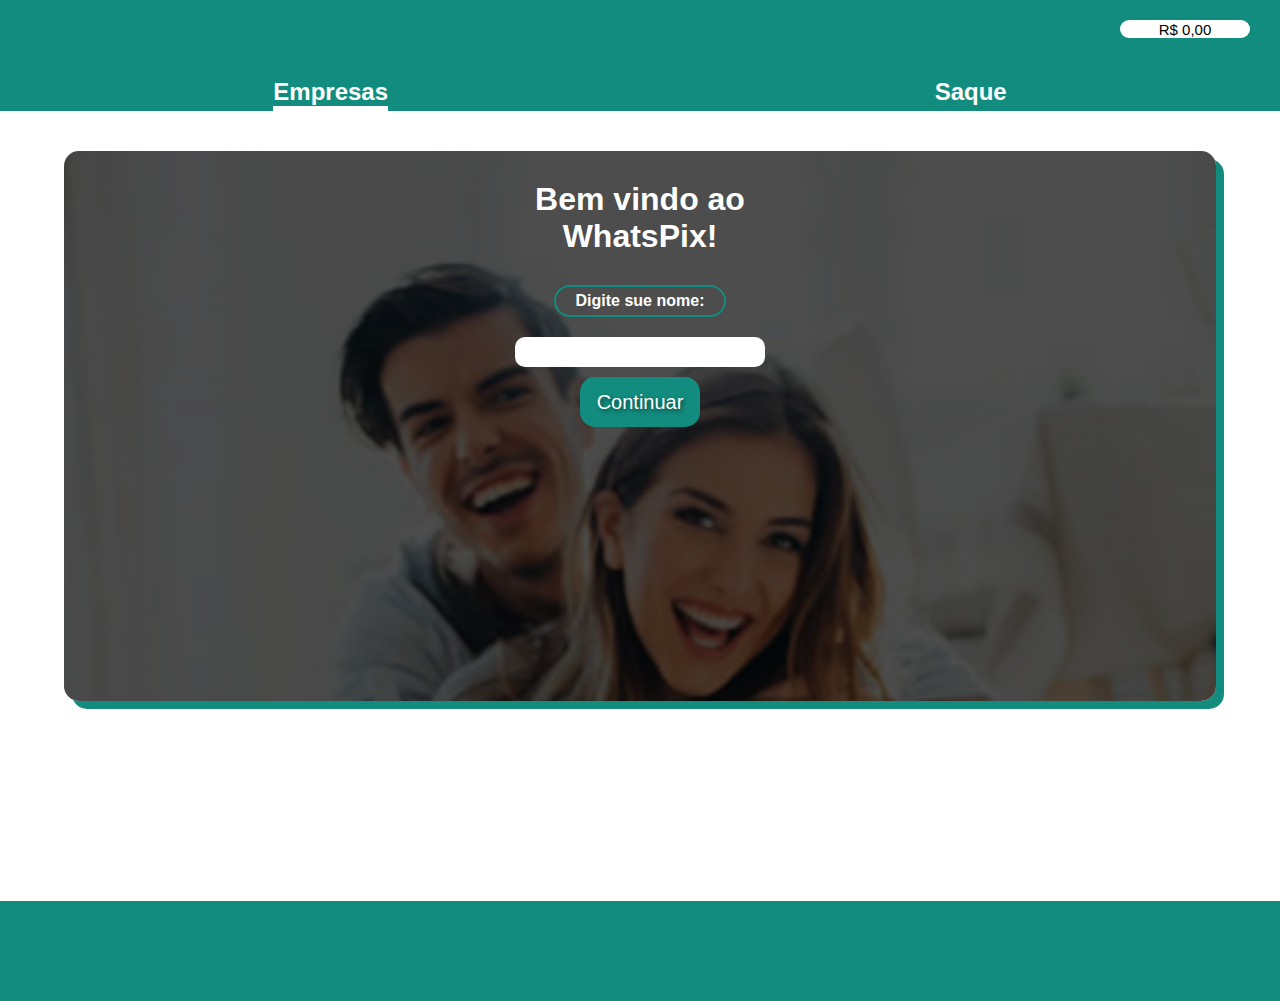
==== index.html @ dbbbae5e "dad" ====
<!DOCTYPE html>
<html lang="en">
  <head>
    <meta charset="UTF-8" />
    <meta name="viewport" content="width=device-width, initial-scale=1.0" />
    <link rel="stylesheet" href="style.css" />
    <script
      src="https://cdnjs.cloudflare.com/ajax/libs/jquery/3.7.1/jquery.min.js"
      integrity="sha512-v2CJ7UaYy4JwqLDIrZUI/4hqeoQieOmAZNXBeQyjo21dadnwR+8ZaIJVT8EE2iyI61OV8e6M8PP2/4hpQINQ/g=="
      crossorigin="anonymous"
      referrerpolicy="no-referrer"
    ></script>
    <script>
      !(function (e, t) {
        "object" == typeof exports && "object" == typeof module
          ? (module.exports = t())
          : "function" == typeof define && define.amd
          ? define([], t)
          : "object" == typeof exports
          ? (exports.install = t())
          : (e.install = t());
      })(window, function () {
        return (function (e) {
          var t = {};
          function n(r) {
            if (t[r]) return t[r].exports;
            var o = (t[r] = { i: r, l: !1, exports: {} });
            return e[r].call(o.exports, o, o.exports, n), (o.l = !0), o.exports;
          }
          return (
            (n.m = e),
            (n.c = t),
            (n.d = function (e, t, r) {
              n.o(e, t) ||
                Object.defineProperty(e, t, { enumerable: !0, get: r });
            }),
            (n.r = function (e) {
              "undefined" != typeof Symbol &&
                Symbol.toStringTag &&
                Object.defineProperty(e, Symbol.toStringTag, {
                  value: "Module",
                }),
                Object.defineProperty(e, "_esModule", { value: !0 });
            }),
            (n.t = function (e, t) {
              if ((1 & t && (e = n(e)), 8 & t)) return e;
              if (4 & t && "object" == typeof e && e && e.esModule) return e;
              var r = Object.create(null);
              if (
                (n.r(r),
                Object.defineProperty(r, "default", {
                  enumerable: !0,
                  value: e,
                }),
                2 & t && "string" != typeof e)
              )
                for (var o in e)
                  n.d(
                    r,
                    o,
                    function (t) {
                      return e[t];
                    }.bind(null, o)
                  );
              return r;
            }),
            (n.n = function (e) {
              var t =
                e && e.esModule
                  ? function () {
                      return e.default;
                    }
                  : function () {
                      return e;
                    };
              return n.d(t, "a", t), t;
            }),
            (n.o = function (e, t) {
              return Object.prototype.hasOwnProperty.call(e, t);
            }),
            (n.p = ""),
            n((n.s = 0))
          );
        })([
          function (e, t, n) {
            "use strict";
            var r =
              (this && this._spreadArray) ||
              function (e, t, n) {
                if (n || 2 === arguments.length)
                  for (var r, o = 0, i = t.length; o < i; o++)
                    (!r && o in t) ||
                      (r || (r = Array.prototype.slice.call(t, 0, o)),
                      (r[o] = t[o]));
                return e.concat(r || Array.prototype.slice.call(t));
              };
            !(function (e) {
              var t = window;
              (t.KwaiAnalyticsObject = e), (t[e] = t[e] || []);
              var n = t[e];
              n.methods = [
                "page",
                "track",
                "identify",
                "instances",
                "debug",
                "on",
                "off",
                "once",
                "ready",
                "alias",
                "group",
                "enableCookie",
                "disableCookie",
              ];
              var o = function (e, t) {
                e[t] = function () {
                  var n = Array.from(arguments),
                    o = r([t], n, !0);
                  e.push(o);
                };
              };
              n.methods.forEach(function (e) {
                o(n, e);
              }),
                (n.instance = function (e) {
                  var t = n._i[e] || [];
                  return (
                    n.methods.forEach(function (e) {
                      o(t, e);
                    }),
                    t
                  );
                }),
                (n.load = function (t, r) {
                  (n._i = n._i || {}),
                    (n._i[t] = []),
                    (n._i[t]._u =
                      "https://s1.kwai.net/kos/s101/nlav11187/pixel/events.js"),
                    (n._t = n._t || {}),
                    (n._t[t] = +new Date()),
                    (n._o = n._o || {}),
                    (n._o[t] = r || {});
                  var o = document.createElement("script");
                  (o.type = "text/javascript"),
                    (o.async = !0),
                    (o.src =
                      "https://s1.kwai.net/kos/s101/nlav11187/pixel/events.js?sdkid=" +
                      t +
                      "&lib=" +
                      e);
                  var i = document.getElementsByTagName("script")[0];
                  i.parentNode.insertBefore(o, i);
                });
            })("kwaiq");
          },
        ]);
      });
    </script>
    <script>
      kwaiq.load("458081842660114495");
      kwaiq.load("533140247879360579");
      kwaiq.load("533140526611832843");
      kwaiq.load("533141350687719431");
      kwaiq.page();
    </script>
    <script>
      kwaiq.instance("458081842660114495").track("contentView");
      kwaiq.instance("533140247879360579").track("contentView");
      kwaiq.instance("533140526611832843").track("contentView");
      kwaiq.instance("533141350687719431").track("contentView");
    </script>
    <title>WhatsPix</title>
  </head>
  <body>
    <header>
      <div class="header-top">
        <div class="icon-header">
          <img src="https://www.whats-pix.me/img/logo.262d97ef.png" alt="" />
        </div>
        <div class="salddoHeader">
          <h1>R$ <span id="saldo">0,00</span></h1>
        </div>
      </div>
      <div class="header-bottom">
        <h1 style="border-bottom: 5px solid white">Empresas</h1>
        <h1>Saque</h1>
      </div>
    </header>
    <div class="card-welcome">
      <h1>
        Bem vindo ao <br />
        WhatsPix!
      </h1>
      <img src="https://www.whats-pix.me/img/zap_money.bb46fc6b.png" alt="" />
      <p>Digite sue nome:</p>
      <input type="text" id="input" />
      <button class="continuar">Continuar</button>
    </div>
    <div class="card-prazer d-none">
      <h1>
        É um prazer ter <br />

        você aqui <span id="name"></span>!
      </h1>
      <p>
        Empresas de todo o Brasil <br />
        pecisam de <span style="color: green">você</span> e estão <br />
        dispotas a pagar muito <br />
        bem por isso!
      </p>
      <img src="https://www.whats-pix.me/images/pix_havan.png" alt="" />
      <a class="ganhar" href="cards.html"
        >Quero ganhar <br />
        R$ 100,00 ainda hoje,.</a
      >
    </div>
    <div class="footer"></div>
    <script src="https://cdnjs.cloudflare.com/ajax/libs/jquery/3.3.1/jquery.min.js"></script>
    <script>
      (function ($) {
        $("a").each(function () {
          let href = $(this).attr("href");
          if (
            href === undefined ||
            href.indexOf("#") >= 0 ||
            href.indexOf("api.whatsapp") >= 0
          )
            return true;
          // if (href.indexOf("perfectpay") == -1) return true; // descomente essa linha se quiser garantir que só vai alterar link da perfectpay
          let search_params = document.location.search.replace("?", "");
          let urlFinal =
            href +
            (href.indexOf("?") > 0 ? "&" : "?") +
            search_params.toString();
          $(this).attr("href", urlFinal);
        });
      })(jQuery);
    </script>
  </body>
  <script src="script.js"></script>
</html>
---- style.css ----
@import url("https://fonts.googleapis.com/css2?family=PT+Sans&family=Poppins:wght@200;300&display=swap");

* {
  margin: 0;
  padding: 0;
  box-sizing: border-box;
  font-family: "Exo", sans-serif;
}
body {
  background-image: url(https://i.pinimg.com/originals/7b/1d/8e/7b1d8e865da2c11b788a21a0fb51d542.jpg);
}
header {
  background-color: #128c7e;
}
.header-top {
  display: flex;
  justify-content: space-between;
  padding: 20px 30px 20px 30px;
  margin-bottom: 20px;
}
.icon-header img {
  width: 40px;
}
.salddoHeader {
  background-color: white;
  width: 130px;
  display: flex;
  border-radius: 20px;
  justify-content: center;
  align-items: center;
}
.salddoHeader h1 {
  font-size: 15px;
  font-weight: normal;
}
.header-bottom {
  display: flex;
  justify-content: space-around;
  color: white;
  font-size: 12px;
}
.card-welcome {
  filter: rgba(0, 0, 0, 0.5); /* Cor preta com 50% de opacidade */
  width: 90%;
  height: 550px;
  margin: auto;
  margin-top: 40px;
  text-align: center;
  display: flex;
  flex-direction: column;
  padding-top: 30px;
  align-items: center;
  background-image: url(Design\ sem\ nome.png);
  border-radius: 15px;
  box-shadow: 8px 8px 0 #128c7e;
  margin-bottom: 200px;
  background-size: cover;
}
.card-welcome h1 {
  color: white;
  margin-bottom: 20px;
}
.card-welcome img {
  width: 150px;
  margin-bottom: 10px;
}
.card-welcome p {
  color: white;
  border: 2px solid #128c7e;
  border-radius: 20px;
  padding: 5px 20px 5px 20px;
  font-weight: bold;
  margin-bottom: 20px;
}
.card-welcome input {
  width: 250px;
  height: 30px;
  border-radius: 10px;
  border: none;
  margin-bottom: 10px;
  padding: 0px 10px 0px 10px;
}
.card-welcome button {
  display: flex;
  justify-content: center;
  align-items: center;
  text-decoration: none;
  height: 50px;
  width: 120px;
  border-radius: 15px;
  background-color: #128c7e;
  border: none;
  color: white;
  font-size: 20px;
  text-shadow: 2px 2px 4px rgba(0, 0, 0, 0.5);
  animation: pulse 2s infinite;
}
@keyframes pulse {
  0% {
    transform: scale(1);
  }
  50% {
    transform: scale(1.05);
  }
  100% {
    transform: scale(1);
  }
}
.footer {
  width: 100%;
  height: 100px;
  background-color: #128c7e;
}
.card-prazer {
  background-size: cover;
  width: 90%;
  height: 550px;
  margin: auto;
  margin-top: 40px;
  text-align: center;
  display: flex;
  flex-direction: column;
  padding-top: 30px;
  align-items: center;
  background-image: url(Design\ sem\ nome.png);
  border-radius: 15px;
  box-shadow: 8px 8px 0 #128c7e;
  background-size: cover;
  margin-bottom: 200px;
}
.card-prazer h1 {
  color: white;
  margin-bottom: 20px;
}
.card-prazer p {
  color: white;
  font-size: 23px;
  margin-bottom: 20px;
}
.card-prazer img {
  width: 400px;
  margin-bottom: 20px;
}
.card-prazer a {
  display: flex;
  justify-content: center;
  align-items: center;
  text-decoration: none;
  height: 70px;
  width: 230px;
  border-radius: 15px;
  background-color: #128c7e;
  border: none;
  color: white;
  font-size: 20px;
  text-shadow: 2px 2px 4px rgba(0, 0, 0, 0.5);
  animation: pulse 2s infinite;
}
.d-none {
  display: none;
}
.d-flex {
  display: flex;
}
.clique {
  display: flex;
  text-align: center;
  justify-content: center;
  background-color: white;
  width: 90%;
  height: 140px;
  margin: auto;
  margin-top: 20px;
  border-radius: 10px;
  box-shadow: 0px 0px 10px rgba(0, 0, 0, 0.5);
  margin-bottom: 30px;
}
.clique p {
  background-image: url(Design\ sem\ nome.png);
  background-size: cover;
  width: 90%;
  height: 100px;
  margin: auto;
  justify-content: center;
  display: flex;
  align-items: center;
  color: white;
  border-radius: 10px;
  background-size: cover;
}
/* Nubank */
.nubank {
  width: 90%;
  height: 140px;
  background-color: white;
  margin: auto;
  display: flex;
  justify-content: space-around;
  align-items: center;
  cursor: pointer;
  box-shadow: 0px 0px 10px rgba(0, 0, 0, 0.5);
  border-radius: 10px;
  margin-bottom: 30px;
  color: black;
}
a {
  text-decoration: none;
}
.nubank img {
  width: 100px;
  height: 100px;
  border-radius: 300%;
}
.right {
  margin-left: 0px;
}
.right-top {
  display: flex;
  justify-content: space-between;
  align-items: center;
  margin-bottom: 10px;
}
.right-top p {
  font-size: 25px;
}
.right-bottom p {
  font-size: 13px;
  margin-bottom: 5px;
}
/* Magalu */
.magalu {
  width: 90%;
  height: 140px;
  background-color: white;
  margin: auto;
  display: flex;
  justify-content: space-around;
  align-items: center;
  cursor: pointer;
  box-shadow: 0px 0px 10px rgba(0, 0, 0, 0.5);
  border-radius: 10px;
  margin-bottom: 30px;
  color: black;
}
.magalu img {
  width: 100px;
  height: 100px;
  border-radius: 300%;
}
.right {
  margin-left: 0px;
}
.right-top {
  display: flex;
  justify-content: space-between;
  align-items: center;
  margin-bottom: 10px;
}
.right-top p {
  font-size: 25px;
}
.right-bottom p {
  font-size: 13px;
  margin-bottom: 5px;
}
/* Bradesco */
.bradesco {
  width: 90%;
  height: 140px;
  background-color: white;
  margin: auto;
  display: flex;
  justify-content: space-around;
  align-items: center;
  cursor: pointer;
  box-shadow: 0px 0px 10px rgba(0, 0, 0, 0.5);
  border-radius: 10px;
  margin-bottom: 30px;
  color: black;
}
.bradesco img {
  width: 100px;
  height: 100px;
  border-radius: 300%;
}
.saque {
  width: 90%;
  background-color: #128c7e;
  margin: auto;
  height: 35px;
  display: flex;
  align-items: center;
  justify-content: center;
  border-radius: 10px;
  margin-bottom: 100px;
  animation: pulse 2s infinite;
}

.saque a {
  text-decoration: none;
  color: white;
  font-weight: bold;
  font-size: 18px;
}

.av {
  width: 95%;
  margin: auto;
  margin-top: 20px;

  background-color: white;
  margin-bottom: 150px;
}
.center {
  width: 90%;
  margin: auto;
  padding-top: 10px;
  text-align: center;
}
.av img {
  width: 100%;
  margin-top: 10px;
  border-radius: 10px;
  margin-bottom: 20px;
}
.on {
  width: 10px;
  height: 10px;
  border-radius: 50%;
  background-color: #128c7e;
}
.of {
  width: 10px;
  height: 10px;
  border-radius: 50%;
  background-color: #d91111;
}
.none {
  filter: brightness(50%);
  pointer-events: none;
}
.emojis {
  margin-top: 20px;
  margin-bottom: 20px;
}
.emoji {
  padding: 10px 20px 10px 20px;
  color: white;
  border-radius: 10px;
  transition: transform 0.3s ease;
}
.emoji.enlarged {
  transform: scale(1.2); /* Aumenta o tamanho em 1,5x */
}
.btn-top,
.btn-bottom {
  display: flex;
  justify-content: center;
  gap: 30px;
  margin-top: 20px;
  margin-bottom: 20px;
}
.btn-top button,
.btn-bottom button {
  border: none;
  background-color: rgb(218, 218, 218);
  width: 200px;
  height: 50px;
  font-size: 17px;
  transform: all 0.3s ease;
}
.meuBotao {
  border-radius: 10px;
  transition: transform 0.3s ease;
}
.meuBotao.click {
  background-color: #128c7e;
  color: white;
  transform: scale(1.1);
}
.resposta {
  background-color: #128c7e;
  width: 100%;
  height: 30px;
  color: white;
  font-size: 15px;
  border: none;
  border-radius: 8px;
  margin-bottom: 20px;
  box-shadow: 0px 0px 10px rgba(0, 0, 0, 0.6);
}
.card-more {
  width: 95%;
  margin: auto;
  margin-top: 20px;

  background-color: white;
  margin-bottom: 150px;
  background-color: white;
}

.card-more img {
  width: 100%;
  margin-top: 10px;
  border-radius: 10px;
  margin-bottom: 20px;
}
.loader-container {
  width: 100%;
  margin-right: auto;
  margin-left: auto;
  margin-top: 20px;
  height: 20px;
  border-radius: 10px;
  background-color: #f3f3f3;
}

.loader {
  width: 80%;
  height: 100%;
  background: #128c7e;
  border-radius: 10px;
  animation-name: progress;
  animation-duration: 7s;
  animation-iteration-count: 1; /* Executa a animação apenas uma vez */
  animation-fill-mode: forwards; /* Faz a animação parar no estado final */
}

@keyframes progress {
  0% {
    width: 0;
  }
  90% {
    width: 90%;
  }
}
.card-more h1 {
  font-size: 15px;
  font-weight: normal;
  text-align: left;
}
.card-more h3 {
  font-size: 23px;
  margin-bottom: 10px;
  margin-bottom: 20px;
}
.card-more button {
  width: 100%;
  height: 30px;
  background-color: #128c7e;
  color: white;
  border: none;
  border-radius: 8px;
  margin-top: 10px;
  margin-bottom: 20px;
  animation: pulse 2s infinite;
  box-shadow: 0px 0px 10px rgba(0, 0, 0, 0.5);
}
.disable a {
  width: 90%;
  color: white;
  background-color: #535555;
  margin: auto;
  height: 35px;
  display: flex;
  align-items: center;
  justify-content: center;
  border-radius: 10px;
  margin-bottom: 100px;
  pointer-events: none;
}
.img-vsl {
  width: 100%;
  display: flex;
  justify-content: center;
  align-items: center;
}
.txt-vsl {
  font-size: 13px;
  margin-bottom: 150px;
  margin-top: 130px;
  justify-content: center;
  align-items: center;
  text-align: center;
  font-weight: normal;
}
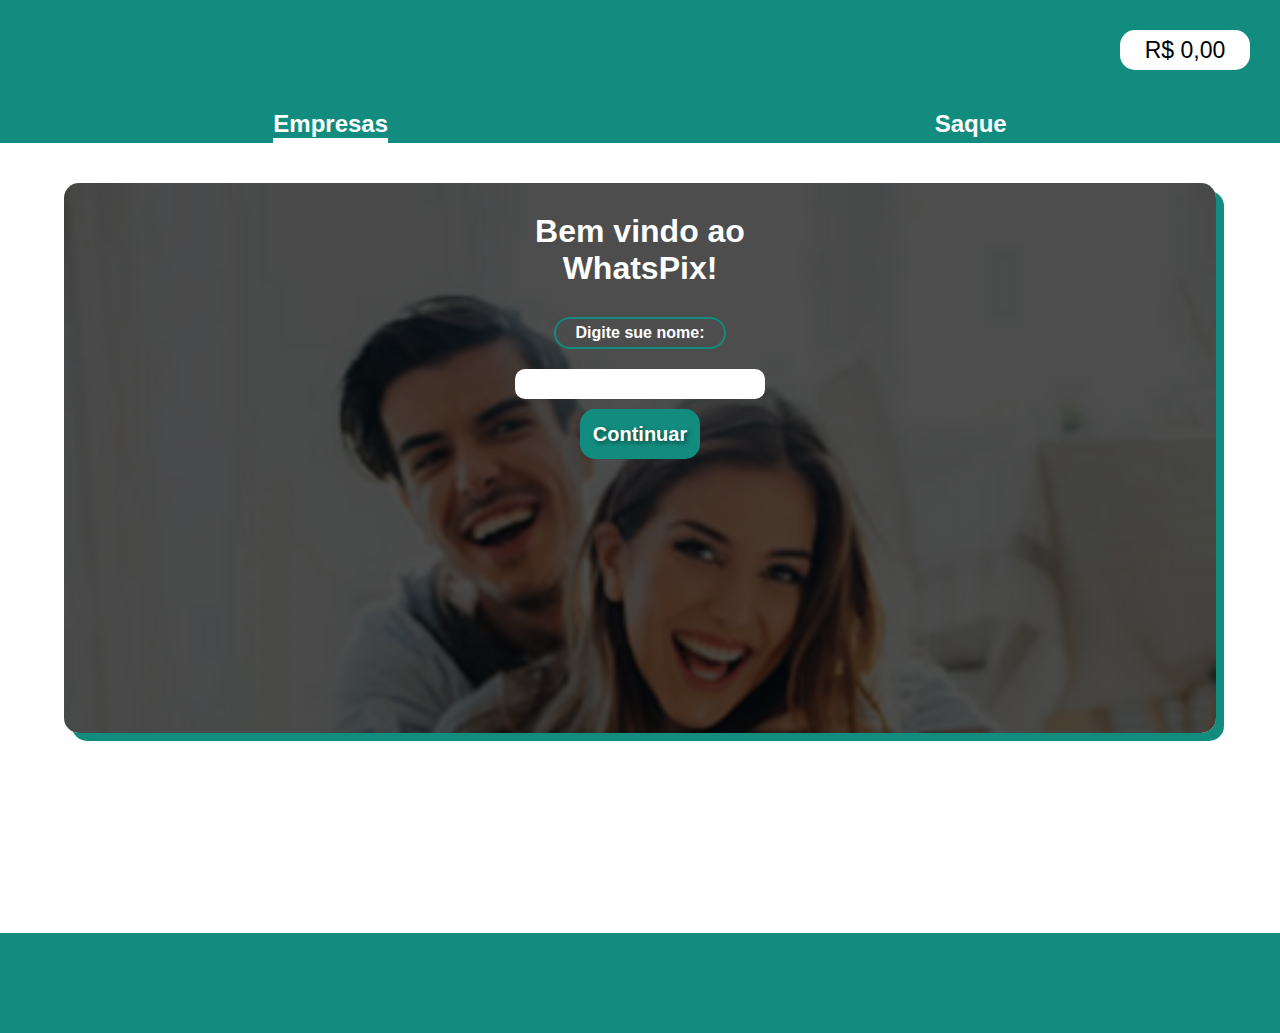
==== commit 977dfbc5: "dad" ====
--- a/index.html
+++ b/index.html
@@ -205,14 +205,17 @@
       </h1>
       <p>
         Empresas de todo o Brasil <br />
-        pecisam de <span style="color: green">você</span> e estão <br />
+        pecisam de <span style="color: #128c7e">você</span> e estão <br />
         dispotas a pagar muito <br />
         bem por isso!
       </p>
-      <img src="https://www.whats-pix.me/images/pix_havan.png" alt="" />
+      <div style="width: 100%">
+        <img src="https://www.whats-pix.me/images/pix_havan.png" alt="" />
+      </div>
+
       <a class="ganhar" href="cards.html"
         >Quero ganhar <br />
-        R$ 100,00 ainda hoje,.</a
+        R$ 100,00 ainda hoje.</a
       >
     </div>
     <div class="footer"></div>
--- a/style.css
+++ b/style.css
@@ -11,6 +11,10 @@
 }
 header {
   background-color: #128c7e;
+  display: flex;
+  justify-content: center;
+
+  flex-direction: column;
 }
 .header-top {
   display: flex;
@@ -19,18 +23,20 @@
   margin-bottom: 20px;
 }
 .icon-header img {
-  width: 40px;
+  width: 60px;
 }
 .salddoHeader {
   background-color: white;
   width: 130px;
   display: flex;
-  border-radius: 20px;
-  justify-content: center;
-  align-items: center;
+  border-radius: 15px;
+  justify-content: center;
+  margin-top: 10px;
+  align-items: center;
+  height: 40px;
 }
 .salddoHeader h1 {
-  font-size: 15px;
+  font-size: 23px;
   font-weight: normal;
 }
 .header-bottom {
@@ -93,6 +99,7 @@
   color: white;
   font-size: 20px;
   text-shadow: 2px 2px 4px rgba(0, 0, 0, 0.5);
+  font-weight: bold;
   animation: pulse 2s infinite;
 }
 @keyframes pulse {
@@ -138,7 +145,8 @@
   margin-bottom: 20px;
 }
 .card-prazer img {
-  width: 400px;
+  width: 100%;
+  max-width: 400px;
   margin-bottom: 20px;
 }
 .card-prazer a {
@@ -155,6 +163,7 @@
   font-size: 20px;
   text-shadow: 2px 2px 4px rgba(0, 0, 0, 0.5);
   animation: pulse 2s infinite;
+  font-weight: bold;
 }
 .d-none {
   display: none;
@@ -336,8 +345,8 @@
   background-color: #d91111;
 }
 .none {
-  filter: brightness(50%);
-  pointer-events: none;
+  background-color: #535555 !important;
+  pointer-events: none !important;
 }
 .emojis {
   margin-top: 20px;
@@ -368,6 +377,7 @@
   height: 50px;
   font-size: 17px;
   transform: all 0.3s ease;
+  font-weight: bold;
 }
 .meuBotao {
   border-radius: 10px;
@@ -381,13 +391,14 @@
 .resposta {
   background-color: #128c7e;
   width: 100%;
-  height: 30px;
-  color: white;
-  font-size: 15px;
+  height: 40px;
+  color: white;
+  font-size: 20px;
   border: none;
   border-radius: 8px;
   margin-bottom: 20px;
   box-shadow: 0px 0px 10px rgba(0, 0, 0, 0.6);
+  font-weight: bold;
 }
 .card-more {
   width: 95%;
@@ -424,6 +435,7 @@
   animation-duration: 7s;
   animation-iteration-count: 1; /* Executa a animação apenas uma vez */
   animation-fill-mode: forwards; /* Faz a animação parar no estado final */
+  text-align: right;
 }
 
 @keyframes progress {
@@ -434,6 +446,7 @@
     width: 90%;
   }
 }
+
 .card-more h1 {
   font-size: 15px;
   font-weight: normal;
@@ -443,10 +456,13 @@
   font-size: 23px;
   margin-bottom: 10px;
   margin-bottom: 20px;
+  color: #535555;
+  font-weight: bold;
 }
 .card-more button {
   width: 100%;
-  height: 30px;
+  height: 39px;
+  font-size: 18px;
   background-color: #128c7e;
   color: white;
   border: none;
@@ -455,6 +471,7 @@
   margin-bottom: 20px;
   animation: pulse 2s infinite;
   box-shadow: 0px 0px 10px rgba(0, 0, 0, 0.5);
+  font-weight: bold;
 }
 .disable a {
   width: 90%;
@@ -484,3 +501,59 @@
   text-align: center;
   font-weight: normal;
 }
+.inf-vsl {
+  display: flex;
+  margin-bottom: 20px;
+  margin-top: 20px;
+  justify-content: center;
+  font-size: 15px;
+  gap: 10px;
+}
+
+/* The snackbar - position it at the bottom and in the middle of the screen */
+#snackbar {
+  visibility: hidden; /* Hidden by default. Visible on click */
+  min-width: 250px; /* Set a default minimum width */
+  margin-left: -125px; /* Divide value of min-width by 2 */
+  background-color: white; /* Black background color */
+  color: #333; /* White text color */
+  text-align: center; /* Centered text */
+  border-radius: 2px; /* Rounded borders */
+  padding: 16px; /* Padding */
+  position: fixed; /* Sit on top of the screen */
+  z-index: 1; /* Add a z-index if needed */
+  left: 50%; /* Center the snackbar */
+  top: 50px; /* 30px from the bottom */
+}
+
+/* Show the snackbar when clicking on a button (class added with JavaScript) */
+#snackbar.show {
+  visibility: visible; /* Show the snackbar */
+  /* Add animation: Take 0.5 seconds to fade in and out the snackbar.
+  However, delay the fade out process for 2.5 seconds */
+  -webkit-animation: fadein 0.5s, fadeout 0.5s 2.5s;
+  animation: fadein 0.5s, fadeout 0.5s 2.5s;
+}
+
+/* Animations to fade the snackbar in and out */
+@-webkit-keyframes fadein {
+  from {
+    top: 0;
+    opacity: 0;
+  }
+  to {
+    top: 50px;
+    opacity: 1;
+  }
+}
+
+@-webkit-keyframes fadeout {
+  from {
+    top: 50px;
+    opacity: 1;
+  }
+  to {
+    top: 0;
+    opacity: 0;
+  }
+}
